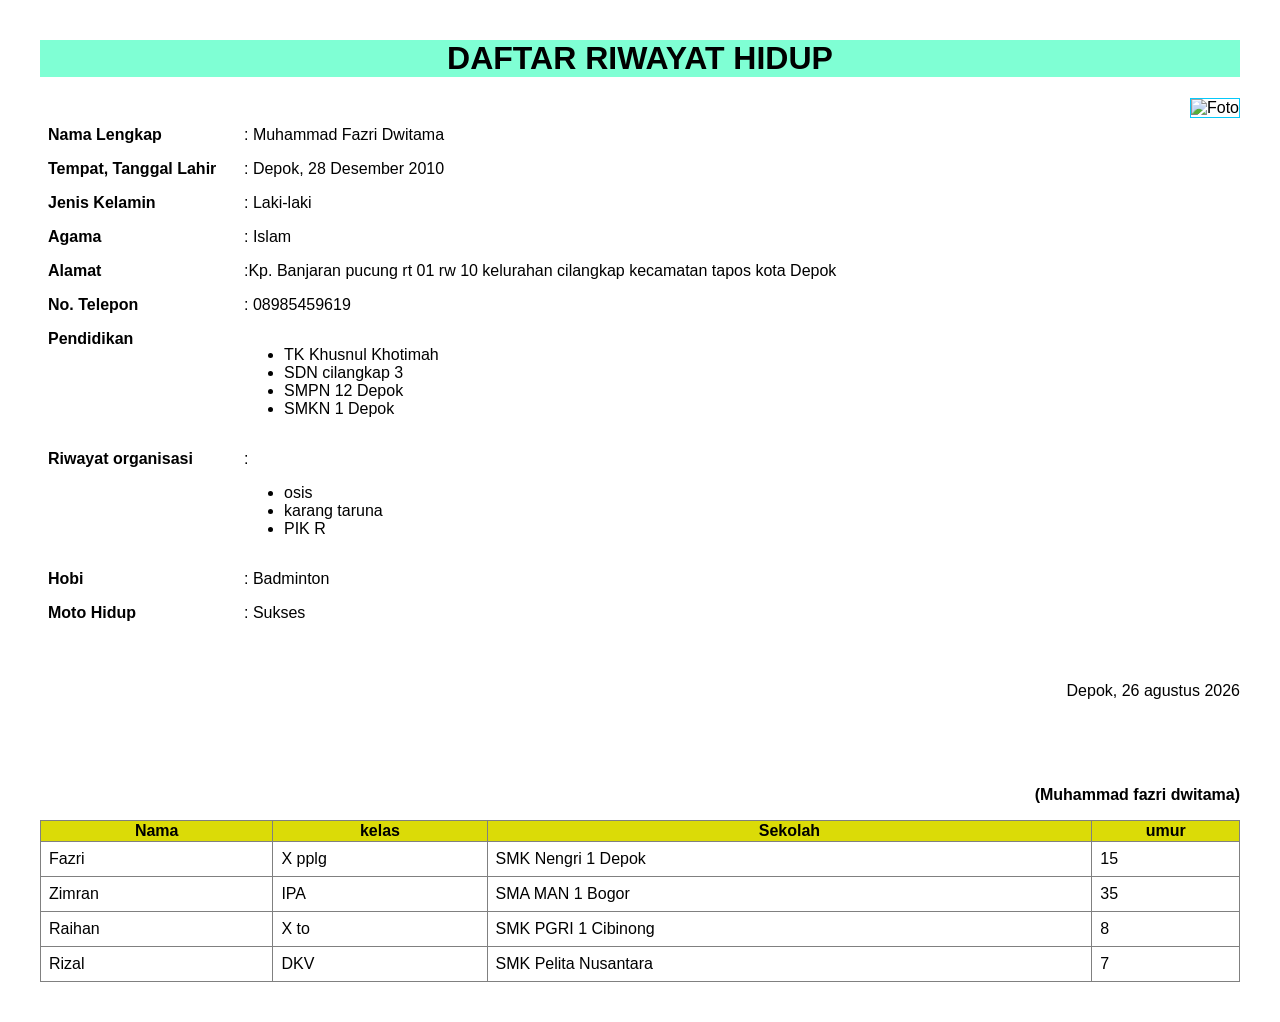
==== index.html @ b8a0d13a "Rename biodata.html to index.html" ====
<!DOCTYPE html>
<html lang="id">
<head>
    <meta charset="UTF-8">
    <meta name="viewport" content="width=device-width, initial-scale=1.0">
    <title>Daftar Riwayat Hidup</title>
    <style>
        body {
            font-family: Arial, sans-serif;
            margin: 40px;
        }
        h1 {
            text-align: center;
        }
        table {
            border-collapse: collapse;
            width: 100%;
        }
        td {
            padding: 8px;
            vertical-align: top;
        }
        .judul {
            width: 180px;
            font-weight: bold;
        }

        #table2 th { 
            background-color: rgb(219, 219, 7) ;
        }
h1 {
    color:black;background-color: aquamarine;
}

    </style>
</head>
<body>


    <h1>DAFTAR RIWAYAT HIDUP</h1>

<div style="text-align:right;">
    <img src="c:\Users\faihaaa\Desktop\Fazri\v2\fazri.jpeg" alt="Foto"
         width="210" height="240"
         style="border:1px solid rgb(5, 201, 250);">
        </div>
    <table>
            <td class="judul">Nama Lengkap</td>
            <td>: Muhammad Fazri Dwitama </td>
        </tr>
        <tr>
            <td class="judul">Tempat, Tanggal Lahir</td>
            <td>: Depok, 28 Desember 2010</td>
        </tr>
        <tr>
            <td class="judul">Jenis Kelamin</td>
            <td>: Laki-laki </td>
        </tr>
        <tr>
            <td class="judul">Agama</td>
            <td>: Islam</td>
        </tr>
        <tr>
            <td class="judul">Alamat</td>
            <td>:Kp. Banjaran pucung rt 01 rw 10 kelurahan cilangkap kecamatan tapos kota Depok</td>
        </tr>
        <tr>
            <td class="judul">No. Telepon</td>
            <td>: 08985459619</td>
        </tr>
        <tr>
            <td class="judul">Pendidikan </td>
            <td>
                <ul>
                    <li>TK Khusnul Khotimah</li>
                    <li>SDN cilangkap 3</li>
                    <li>SMPN 12 Depok </li>
                    <li>SMKN 1 Depok</li>
                </ul>
            </td>
        </tr>
        </tr><td class="judul">Riwayat organisasi</td>
                 <td>
                    :
                    <ul>
                 <li>osis</li>
                 <li>karang taruna</li>
                 <li>PIK R</li>
                </ul>
                </td>
        <tr>
            <td class="judul">Hobi</td>
            <td>: Badminton</td>
           <tr> 
            </tr>
            <td class="judul">Moto Hidup</td>
            <td>: Sukses</td>
        </tr>
    </table>

    <br><br>



    <div style="text-align:right;">
        <p> Depok, 26 agustus 2026</p>
        <br><br><br>
        <p><b>(Muhammad fazri dwitama)</b></p>
    </div>
        
    <table id="table2" border="1">
        <tr>
            <th> Nama </th> 
            <th>kelas</th>
            <th>Sekolah</th>      
            <th>umur</th>
        </tr>
        <tr>
            <td> Fazri </td> 
            <td>X pplg</td>  
            
            <td>SMK Nengri 1 Depok</td> 
            <td>15</td>
        </tr>
        <tr> 
            <td> Zimran </td> 
            <td> IPA </td>
            <td> SMA MAN 1 Bogor</td>   
            <td>35</td></tr>
        <tr>
            <td> Raihan </td>  
            <td> X to </td> 
            <td> SMK PGRI 1 Cibinong</td>  
            <td>8</td></tr>
        <tr>
            <td> Rizal </td>  
            <td> DKV </td>  
            <td> SMK Pelita Nusantara </td> 
            <td>7</td></tr>
    </table>

</body>
</html>
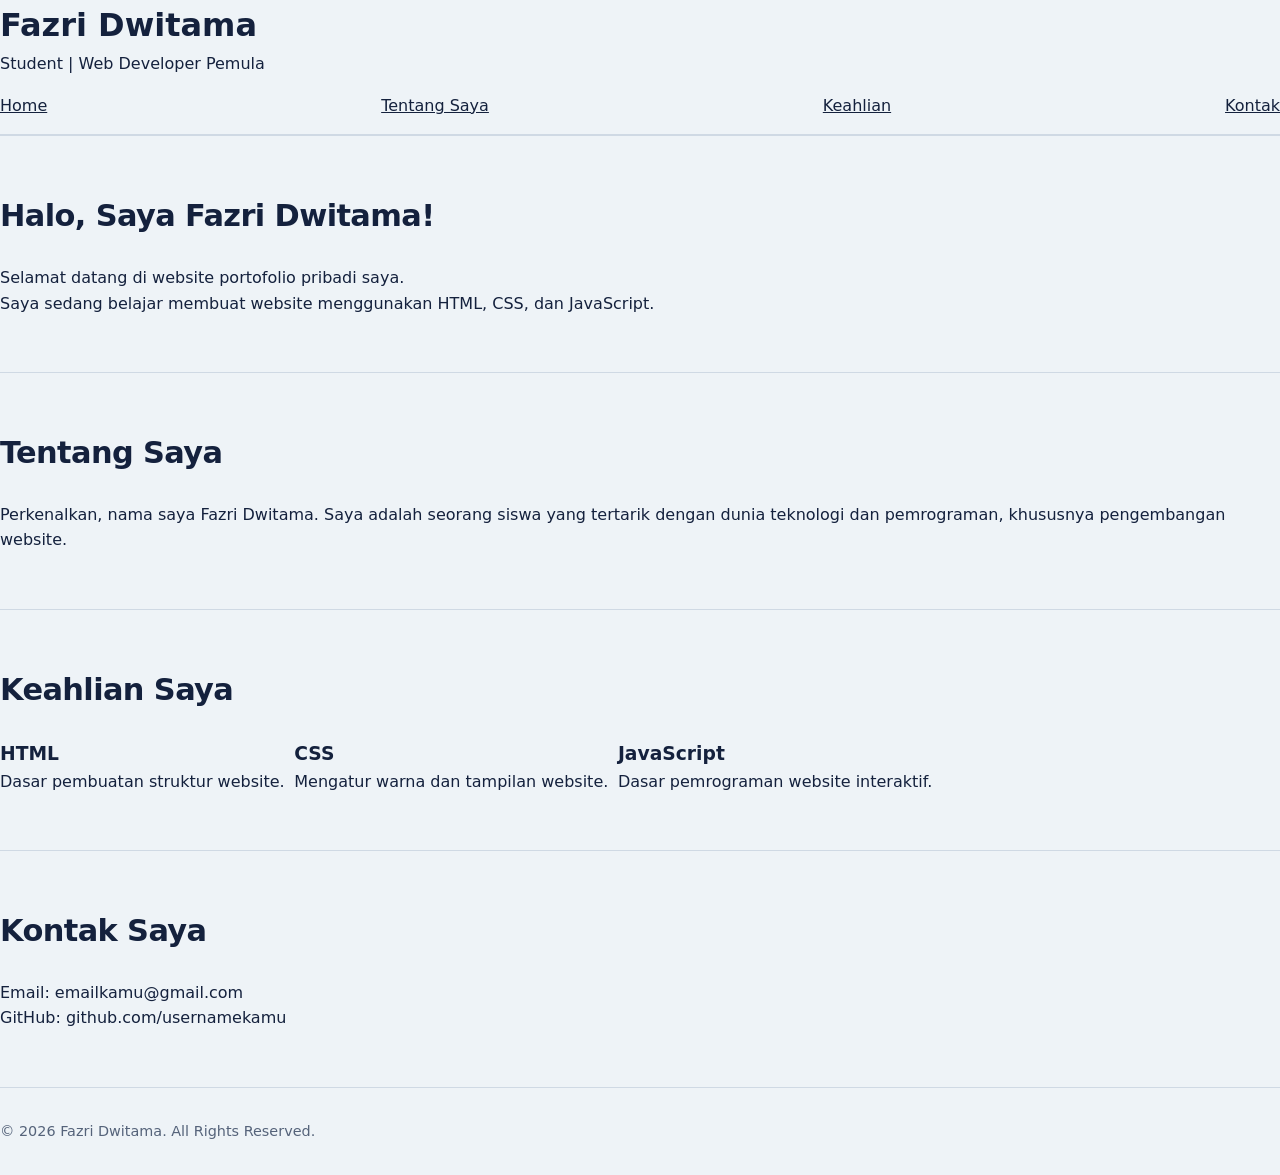
==== commit a2837a96: "Revise index.html for portfolio layout and styling Updated the HTML structure and content for a pers" ====
--- a/index.html
+++ b/index.html
@@ -3,141 +3,67 @@
 <head>
     <meta charset="UTF-8">
     <meta name="viewport" content="width=device-width, initial-scale=1.0">
-    <title>Daftar Riwayat Hidup</title>
-    <style>
-        body {
-            font-family: Arial, sans-serif;
-            margin: 40px;
-        }
-        h1 {
-            text-align: center;
-        }
-        table {
-            border-collapse: collapse;
-            width: 100%;
-        }
-        td {
-            padding: 8px;
-            vertical-align: top;
-        }
-        .judul {
-            width: 180px;
-            font-weight: bold;
-        }
-
-        #table2 th { 
-            background-color: rgb(219, 219, 7) ;
-        }
-h1 {
-    color:black;background-color: aquamarine;
-}
-
-    </style>
+    <title>Portfolio Fazri Dwitama</title>
+    <link rel="stylesheet" href="style.css">
 </head>
 <body>
 
+    <header>
+        <h1>Fazri Dwitama</h1>
+        <p>Student | Web Developer Pemula</p>
+        <nav>
+            <a href="#home">Home</a>
+            <a href="#about">Tentang Saya</a>
+            <a href="#skill">Keahlian</a>
+            <a href="#contact">Kontak</a>
+        </nav>
+    </header>
 
-    <h1>DAFTAR RIWAYAT HIDUP</h1>
+    <section id="home">
+        <h2>Halo, Saya Fazri Dwitama!</h2>
+        <p>Selamat datang di website portofolio pribadi saya.</p>
+        <p>Saya sedang belajar membuat website menggunakan HTML, CSS, dan JavaScript.</p>
+    </section>
 
-<div style="text-align:right;">
-    <img src="c:\Users\faihaaa\Desktop\Fazri\v2\fazri.jpeg" alt="Foto"
-         width="210" height="240"
-         style="border:1px solid rgb(5, 201, 250);">
+    <section id="about">
+        <h2>Tentang Saya</h2>
+        <p>
+            Perkenalkan, nama saya Fazri Dwitama.
+            Saya adalah seorang siswa yang tertarik dengan dunia
+            teknologi dan pemrograman, khususnya pengembangan website.
+        </p>
+    </section>
+
+    <section id="skill">
+        <h2>Keahlian Saya</h2>
+
+        <div class="skills">
+            <div class="skill-box">
+                <h3>HTML</h3>
+                <p>Dasar pembuatan struktur website.</p>
+            </div>
+
+            <div class="skill-box">
+                <h3>CSS</h3>
+                <p>Mengatur warna dan tampilan website.</p>
+            </div>
+
+            <div class="skill-box">
+                <h3>JavaScript</h3>
+                <p>Dasar pemrograman website interaktif.</p>
+            </div>
         </div>
-    <table>
-            <td class="judul">Nama Lengkap</td>
-            <td>: Muhammad Fazri Dwitama </td>
-        </tr>
-        <tr>
-            <td class="judul">Tempat, Tanggal Lahir</td>
-            <td>: Depok, 28 Desember 2010</td>
-        </tr>
-        <tr>
-            <td class="judul">Jenis Kelamin</td>
-            <td>: Laki-laki </td>
-        </tr>
-        <tr>
-            <td class="judul">Agama</td>
-            <td>: Islam</td>
-        </tr>
-        <tr>
-            <td class="judul">Alamat</td>
-            <td>:Kp. Banjaran pucung rt 01 rw 10 kelurahan cilangkap kecamatan tapos kota Depok</td>
-        </tr>
-        <tr>
-            <td class="judul">No. Telepon</td>
-            <td>: 08985459619</td>
-        </tr>
-        <tr>
-            <td class="judul">Pendidikan </td>
-            <td>
-                <ul>
-                    <li>TK Khusnul Khotimah</li>
-                    <li>SDN cilangkap 3</li>
-                    <li>SMPN 12 Depok </li>
-                    <li>SMKN 1 Depok</li>
-                </ul>
-            </td>
-        </tr>
-        </tr><td class="judul">Riwayat organisasi</td>
-                 <td>
-                    :
-                    <ul>
-                 <li>osis</li>
-                 <li>karang taruna</li>
-                 <li>PIK R</li>
-                </ul>
-                </td>
-        <tr>
-            <td class="judul">Hobi</td>
-            <td>: Badminton</td>
-           <tr> 
-            </tr>
-            <td class="judul">Moto Hidup</td>
-            <td>: Sukses</td>
-        </tr>
-    </table>
+    </section>
 
-    <br><br>
+    <section id="contact">
+        <h2>Kontak Saya</h2>
+        <p>Email: emailkamu@gmail.com</p>
+        <p>GitHub: github.com/usernamekamu</p>
+    </section>
 
-
-
-    <div style="text-align:right;">
-        <p> Depok, 26 agustus 2026</p>
-        <br><br><br>
-        <p><b>(Muhammad fazri dwitama)</b></p>
-    </div>
-        
-    <table id="table2" border="1">
-        <tr>
-            <th> Nama </th> 
-            <th>kelas</th>
-            <th>Sekolah</th>      
-            <th>umur</th>
-        </tr>
-        <tr>
-            <td> Fazri </td> 
-            <td>X pplg</td>  
-            
-            <td>SMK Nengri 1 Depok</td> 
-            <td>15</td>
-        </tr>
-        <tr> 
-            <td> Zimran </td> 
-            <td> IPA </td>
-            <td> SMA MAN 1 Bogor</td>   
-            <td>35</td></tr>
-        <tr>
-            <td> Raihan </td>  
-            <td> X to </td> 
-            <td> SMK PGRI 1 Cibinong</td>  
-            <td>8</td></tr>
-        <tr>
-            <td> Rizal </td>  
-            <td> DKV </td>  
-            <td> SMK Pelita Nusantara </td> 
-            <td>7</td></tr>
-    </table>
+    <footer>
+        <p>&copy; 2026 Fazri Dwitama. All Rights Reserved.</p>
+    </footer>
 
 </body>
-</html> 
+</html>
--- a/style.css
+++ b/style.css
@@ -0,0 +1,95 @@
+/* style.css – Portfolio Siswa PPLG */
+:root {
+  --bg: #eef3f7;
+  --surface: #ffffff;
+  --ink: #14213d;
+  --muted: #55637a;
+  --accent: #f2a900;
+  --line: #cfd9e4;
+  --font: "Bricolage Grotesque", "Segoe UI", system-ui, sans-serif;
+}
+@media (prefers-color-scheme: dark) {
+  :root {
+    --bg: #0f1a2e;
+    --surface: #182640;
+    --ink: #eef3f7;
+    --muted: #a6b3c6;
+    --line: #2a3b5a;
+  }
+}
+* { box-sizing: border-box; margin: 0; padding: 0; }
+html { scroll-behavior: smooth; }
+body {
+  font-family: var(--font);
+  background: var(--bg);
+  color: var(--ink);
+  line-height: 1.6;
+}
+a { color: inherit; }
+:focus-visible { outline: 3px solid var(--accent); outline-offset: 3px; }
+.wrap { max-width: 960px; margin: 0 auto; padding: 0 1.25rem; }
+
+/* Navigasi */
+header { border-bottom: 1px solid var(--line); }
+nav { display: flex; justify-content: space-between; align-items: center; padding: 1rem 0; }
+nav .logo { font-weight: 800; text-decoration: none; }
+nav ul { display: flex; gap: 1.25rem; list-style: none; }
+nav ul a { text-decoration: none; color: var(--muted); }
+nav ul a:hover { color: var(--ink); text-decoration: underline; text-decoration-color: var(--accent); text-decoration-thickness: 3px; }
+
+/* Hero */
+.hero { padding: 5rem 0 4rem; }
+.hero h1 {
+  font-size: clamp(2.6rem, 9vw, 6rem);
+  font-weight: 800;
+  line-height: 1;
+  letter-spacing: -0.03em;
+  max-width: 14ch;
+}
+.hero h1 span { background: linear-gradient(transparent 62%, var(--accent) 62%); }
+.hero p { margin-top: 1.5rem; max-width: 52ch; color: var(--muted); font-size: 1.15rem; }
+.btns { margin-top: 2rem; display: flex; gap: .75rem; flex-wrap: wrap; }
+.btn {
+  display: inline-block; padding: .7rem 1.3rem; border-radius: 8px;
+  font-weight: 600; text-decoration: none; border: 2px solid var(--ink);
+}
+.btn.primary { background: var(--ink); color: var(--bg); }
+.btn:hover { background: var(--accent); border-color: var(--accent); color: #14213d; }
+
+/* Section umum */
+section { padding: 3.5rem 0; border-top: 1px solid var(--line); }
+h2 { font-size: 1.9rem; letter-spacing: -0.02em; margin-bottom: 1.5rem; }
+
+/* Tentang */
+.about { display: grid; gap: 2rem; grid-template-columns: 1fr; }
+@media (min-width: 720px) { .about { grid-template-columns: 2fr 1fr; } }
+.about p + p { margin-top: 1rem; }
+.facts { list-style: none; background: var(--surface); border: 1px solid var(--line); border-radius: 10px; padding: 1.25rem; }
+.facts li { padding: .5rem 0; border-bottom: 1px solid var(--line); }
+.facts li:last-child { border-bottom: 0; }
+.facts b { display: block; font-size: .85rem; color: var(--muted); font-weight: 600; }
+
+/* Skill */
+.skills { display: flex; flex-wrap: wrap; gap: .6rem; list-style: none; }
+.skills li {
+  background: var(--surface); border: 1px solid var(--line);
+  padding: .4rem .9rem; border-radius: 999px; font-weight: 600;
+}
+
+/* Proyek */
+.projects { display: grid; gap: 1.25rem; grid-template-columns: repeat(auto-fit, minmax(260px, 1fr)); }
+.project {
+  background: var(--surface); border: 1px solid var(--line);
+  border-left: 6px solid var(--accent); border-radius: 6px; padding: 1.25rem;
+  display: flex; flex-direction: column; gap: .6rem;
+}
+.project h3 { font-size: 1.2rem; }
+.project p { color: var(--muted); flex: 1; }
+.project .tags { font-size: .85rem; font-weight: 600; }
+.project a { font-weight: 600; }
+
+/* Kontak */
+.contact a.mail { font-size: clamp(1.3rem, 5vw, 2.2rem); font-weight: 800; word-break: break-all; }
+.contact ul { list-style: none; display: flex; gap: 1.25rem; margin-top: 1.25rem; flex-wrap: wrap; }
+
+footer { padding: 2rem 0; color: var(--muted); font-size: .9rem; border-top: 1px solid var(--line); }
